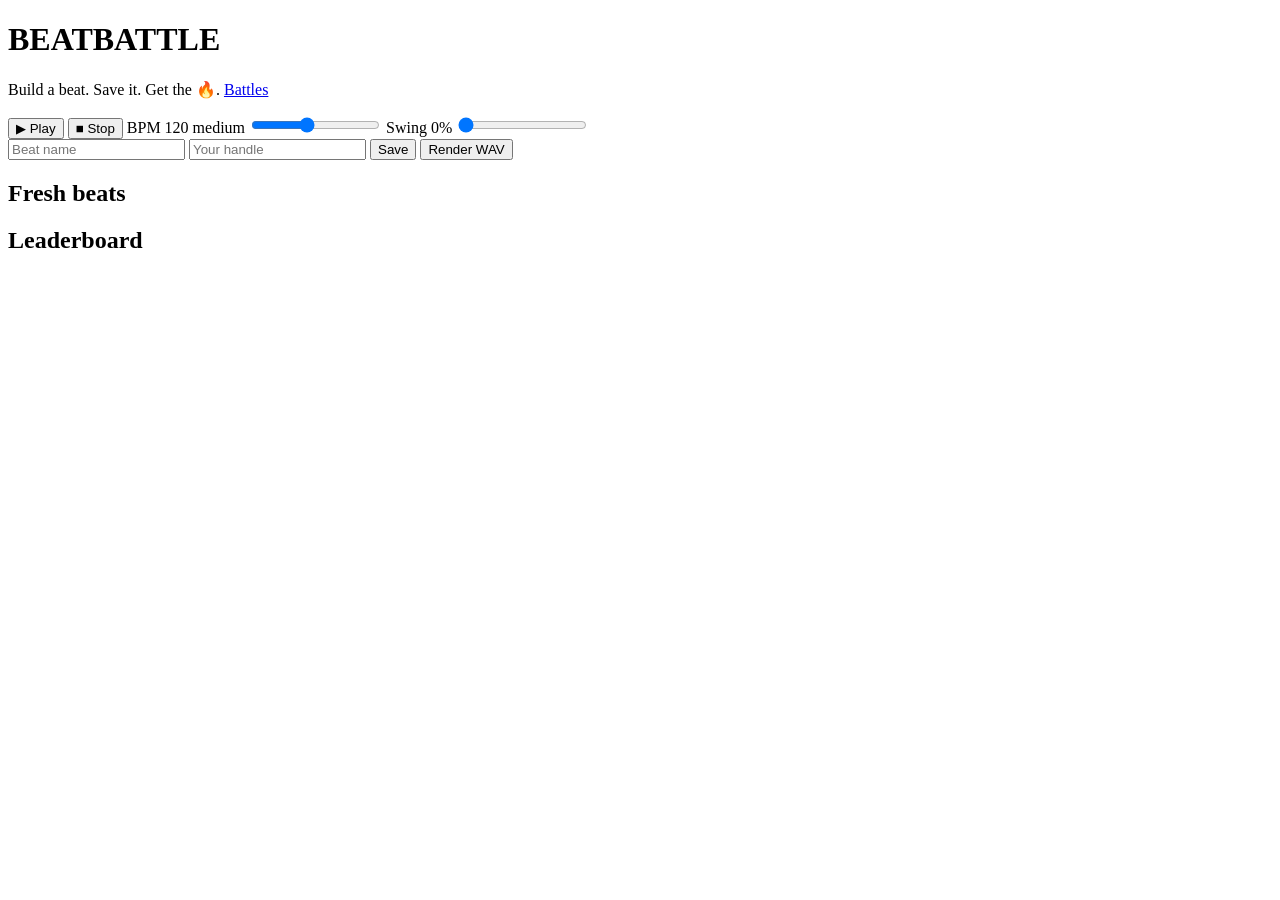
==== static/index.html @ 7edaeae6 "beatbattle: Show a tempo word (slow <90, medium 90-129, fast >=130) right after the BPM readout on /" ====
<!doctype html>
<html lang="en">
<head>
<meta charset="utf-8">
<meta name="viewport" content="width=device-width, initial-scale=1">
<title>Beat Battle</title>
<link rel="stylesheet" href="/style.css">
<script src="/app.js" defer></script>
</head>
<body>
<header class="top">
  <h1>BEAT<span>BATTLE</span></h1>
  <p class="tag">Build a beat. Save it. Get the 🔥. <a href="/battles">Battles</a></p>
</header>

<main>
  <section class="panel machine" aria-label="Sequencer">
    <div id="grid" class="grid" role="group" aria-label="Step grid"></div>

    <div class="controls">
      <button id="play" class="btn go" type="button">▶ Play</button>
      <button id="stop" class="btn" type="button">■ Stop</button>
      <label class="bpm">BPM <output id="bpm-out">120</output> <output id="tempo-out" class="tempo">medium</output>
        <input id="bpm" type="range" min="60" max="200" value="120">
      </label>
      <label class="bpm">Swing <output id="swing-out">0</output>%
        <input id="swing" type="range" min="0" max="60" value="0">
      </label>
    </div>

    <form id="save-form" class="save" autocomplete="off">
      <input id="name" type="text" maxlength="40" placeholder="Beat name" aria-label="Beat name" required>
      <input id="author" type="text" maxlength="24" placeholder="Your handle" aria-label="Author"
             pattern="[A-Za-z0-9_\-]{1,24}" required>
      <button class="btn" type="submit">Save</button>
      <button id="render" class="btn alt" type="button">Render WAV</button>
    </form>

    <p id="remix-of" class="meta" hidden></p>

    <p id="error" class="error" role="alert" hidden></p>

    <div id="render-out" class="render-out" hidden>
      <audio id="audio" controls></audio>
      <a id="download" class="btn" download="beat.wav">Download WAV</a>
    </div>
  </section>

  <section class="panel" aria-label="Fresh beats">
    <h2>Fresh beats</h2>
    <ul id="fresh" class="list"></ul>
  </section>

  <section class="panel" aria-label="Leaderboard">
    <h2>Leaderboard</h2>
    <ol id="board" class="list"></ol>
  </section>
</main>
</body>
</html>
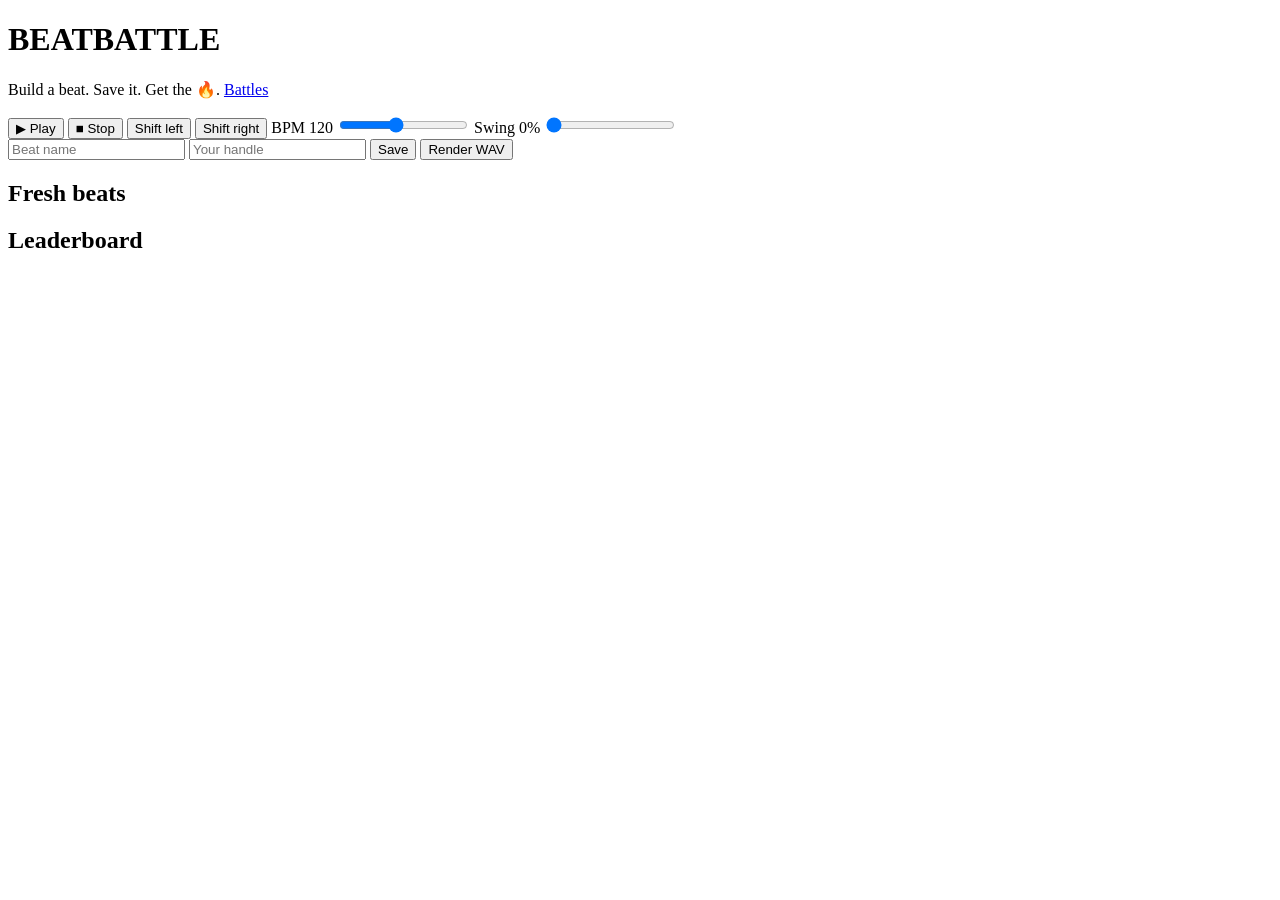
==== commit ddf0184b: "beatbattle: Add Shift left and Shift right buttons beside Play and Stop on / that rotate every track" ====
--- a/static/index.html
+++ b/static/index.html
@@ -20,7 +20,9 @@
     <div class="controls">
       <button id="play" class="btn go" type="button">▶ Play</button>
       <button id="stop" class="btn" type="button">■ Stop</button>
-      <label class="bpm">BPM <output id="bpm-out">120</output> <output id="tempo-out" class="tempo">medium</output>
+      <button id="shift-left" class="btn" type="button">Shift left</button>
+      <button id="shift-right" class="btn" type="button">Shift right</button>
+      <label class="bpm">BPM <output id="bpm-out">120</output>
         <input id="bpm" type="range" min="60" max="200" value="120">
       </label>
       <label class="bpm">Swing <output id="swing-out">0</output>%
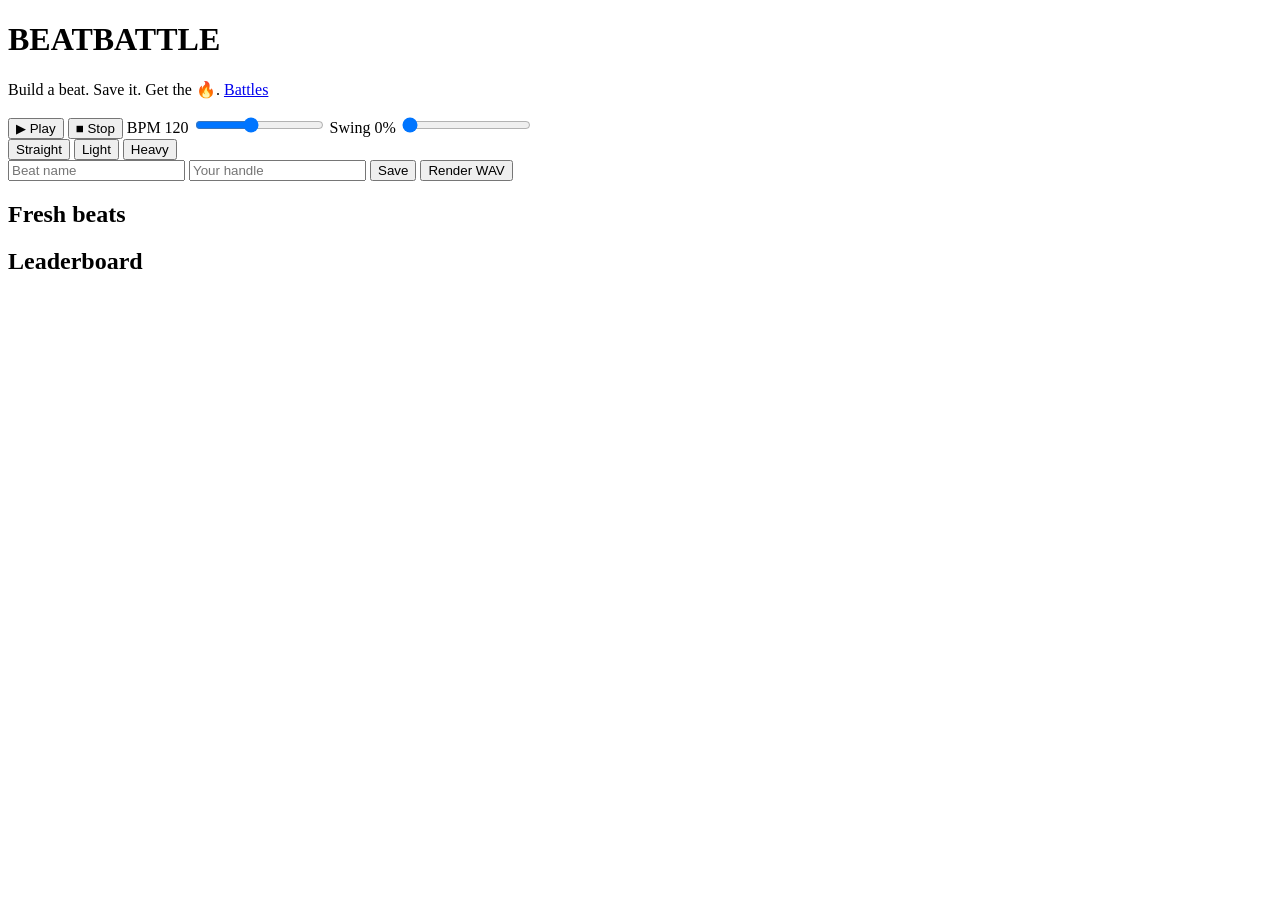
==== commit e6188c10: "beatbattle: Add Straight/Light/Heavy swing preset buttons (0/20/45 %) after the Swing slider on /, w" ====
--- a/static/index.html
+++ b/static/index.html
@@ -20,14 +20,17 @@
     <div class="controls">
       <button id="play" class="btn go" type="button">▶ Play</button>
       <button id="stop" class="btn" type="button">■ Stop</button>
-      <button id="shift-left" class="btn" type="button">Shift left</button>
-      <button id="shift-right" class="btn" type="button">Shift right</button>
       <label class="bpm">BPM <output id="bpm-out">120</output>
         <input id="bpm" type="range" min="60" max="200" value="120">
       </label>
       <label class="bpm">Swing <output id="swing-out">0</output>%
         <input id="swing" type="range" min="0" max="60" value="0">
       </label>
+      <div id="swing-presets" class="presets" role="group" aria-label="Swing presets">
+        <button type="button" class="btn preset" data-swing="0" aria-pressed="false">Straight</button>
+        <button type="button" class="btn preset" data-swing="20" aria-pressed="false">Light</button>
+        <button type="button" class="btn preset" data-swing="45" aria-pressed="false">Heavy</button>
+      </div>
     </div>
 
     <form id="save-form" class="save" autocomplete="off">
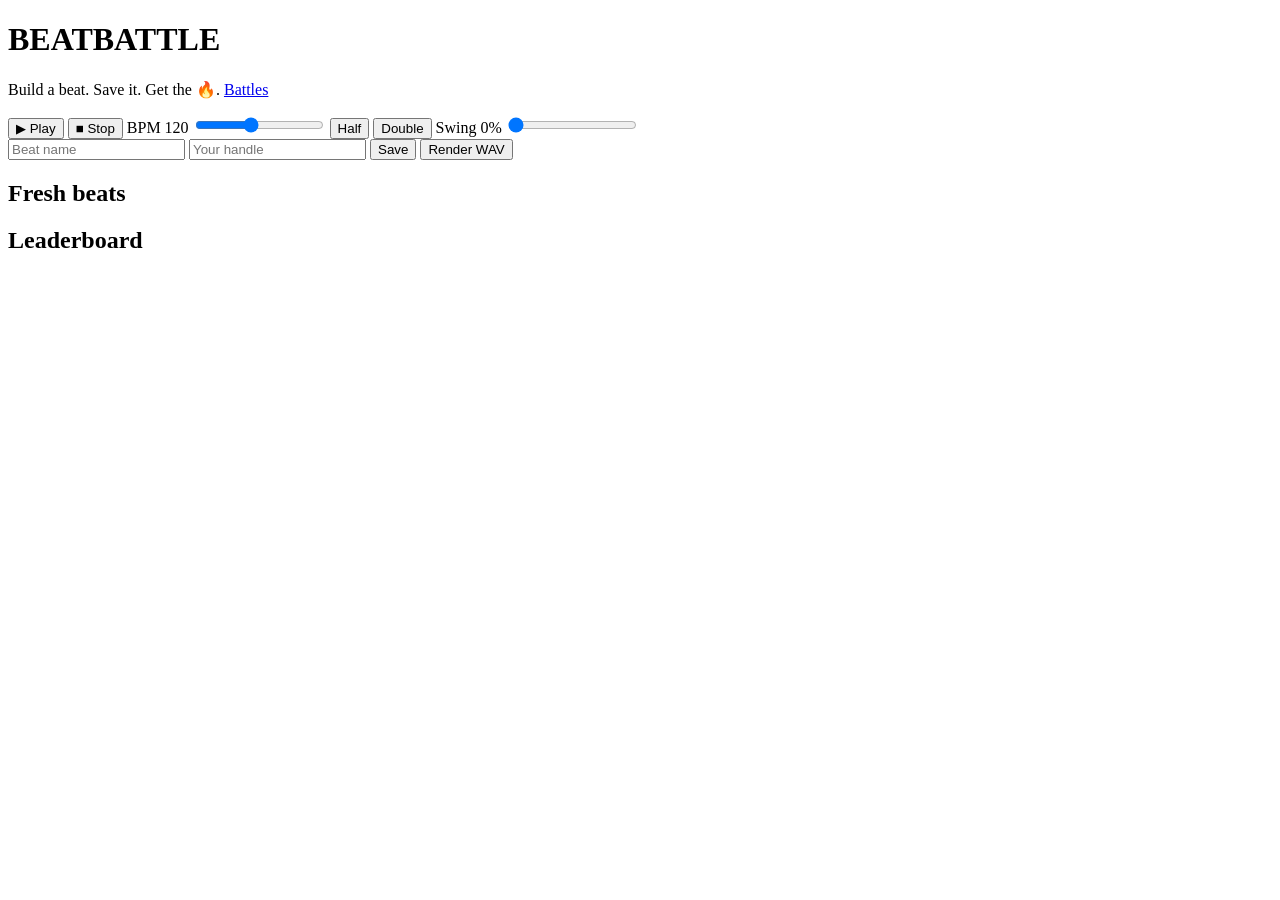
==== commit 1164f229: "beatbattle: Add Half and Double tempo buttons after the BPM slider on /, clamped to 60..200, disable" ====
--- a/static/index.html
+++ b/static/index.html
@@ -23,14 +23,11 @@
       <label class="bpm">BPM <output id="bpm-out">120</output>
         <input id="bpm" type="range" min="60" max="200" value="120">
       </label>
+      <button id="bpm-half" class="btn tempo" type="button" aria-label="Half tempo">Half</button>
+      <button id="bpm-double" class="btn tempo" type="button" aria-label="Double tempo">Double</button>
       <label class="bpm">Swing <output id="swing-out">0</output>%
         <input id="swing" type="range" min="0" max="60" value="0">
       </label>
-      <div id="swing-presets" class="presets" role="group" aria-label="Swing presets">
-        <button type="button" class="btn preset" data-swing="0" aria-pressed="false">Straight</button>
-        <button type="button" class="btn preset" data-swing="20" aria-pressed="false">Light</button>
-        <button type="button" class="btn preset" data-swing="45" aria-pressed="false">Heavy</button>
-      </div>
     </div>
 
     <form id="save-form" class="save" autocomplete="off">
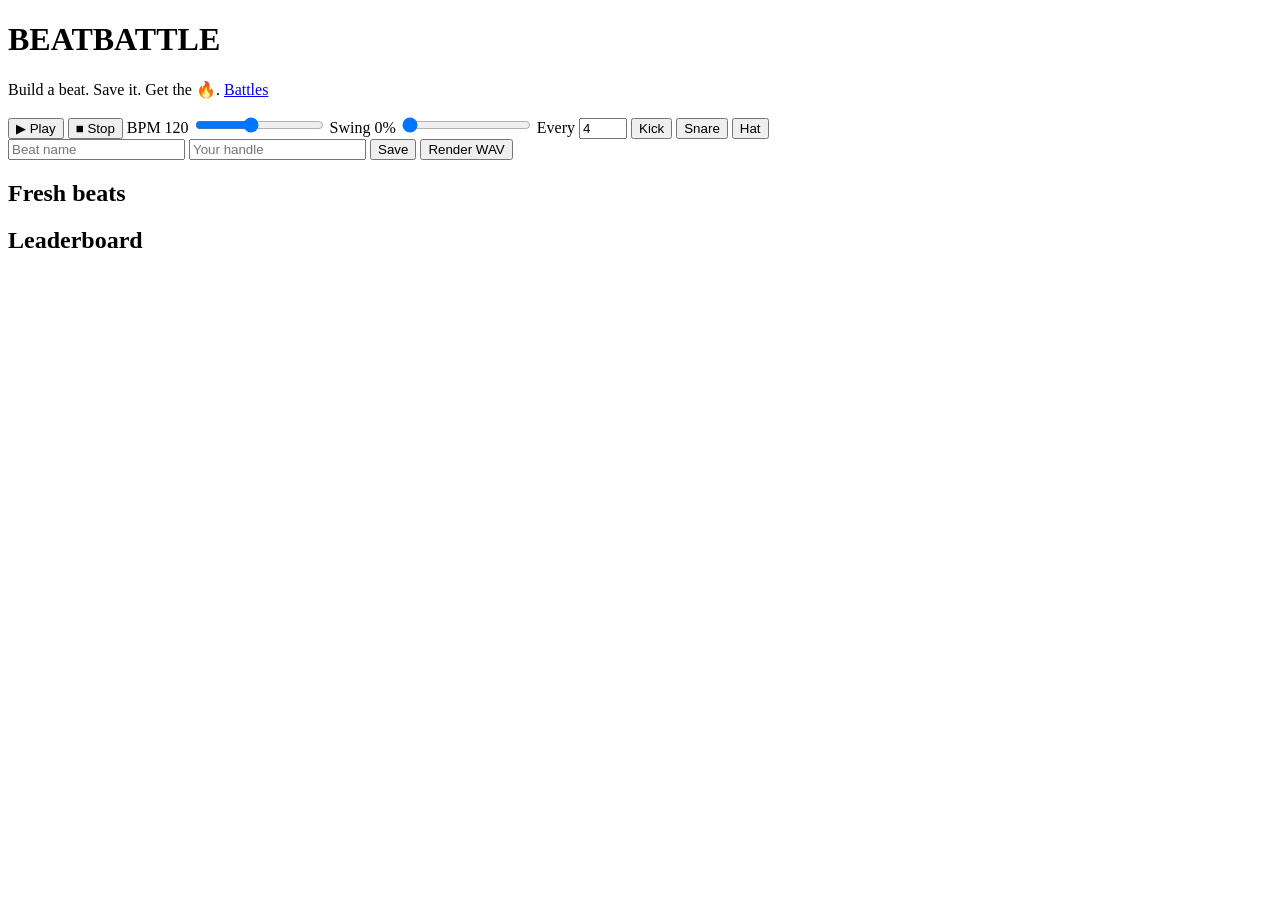
==== commit cb7109f1: "beatbattle: On / add an Every number field and Fill Kick/Snare/Hat buttons that set one track to eve" ====
--- a/static/index.html
+++ b/static/index.html
@@ -23,11 +23,15 @@
       <label class="bpm">BPM <output id="bpm-out">120</output>
         <input id="bpm" type="range" min="60" max="200" value="120">
       </label>
-      <button id="bpm-half" class="btn tempo" type="button" aria-label="Half tempo">Half</button>
-      <button id="bpm-double" class="btn tempo" type="button" aria-label="Double tempo">Double</button>
       <label class="bpm">Swing <output id="swing-out">0</output>%
         <input id="swing" type="range" min="0" max="60" value="0">
       </label>
+      <label class="every">Every
+        <input id="every" type="number" min="1" max="16" step="1" value="4">
+      </label>
+      <button id="fill-kick" class="btn fill" type="button" data-track="kick" aria-label="Fill kick">Kick</button>
+      <button id="fill-snare" class="btn fill" type="button" data-track="snare" aria-label="Fill snare">Snare</button>
+      <button id="fill-hat" class="btn fill" type="button" data-track="hat" aria-label="Fill hat">Hat</button>
     </div>
 
     <form id="save-form" class="save" autocomplete="off">
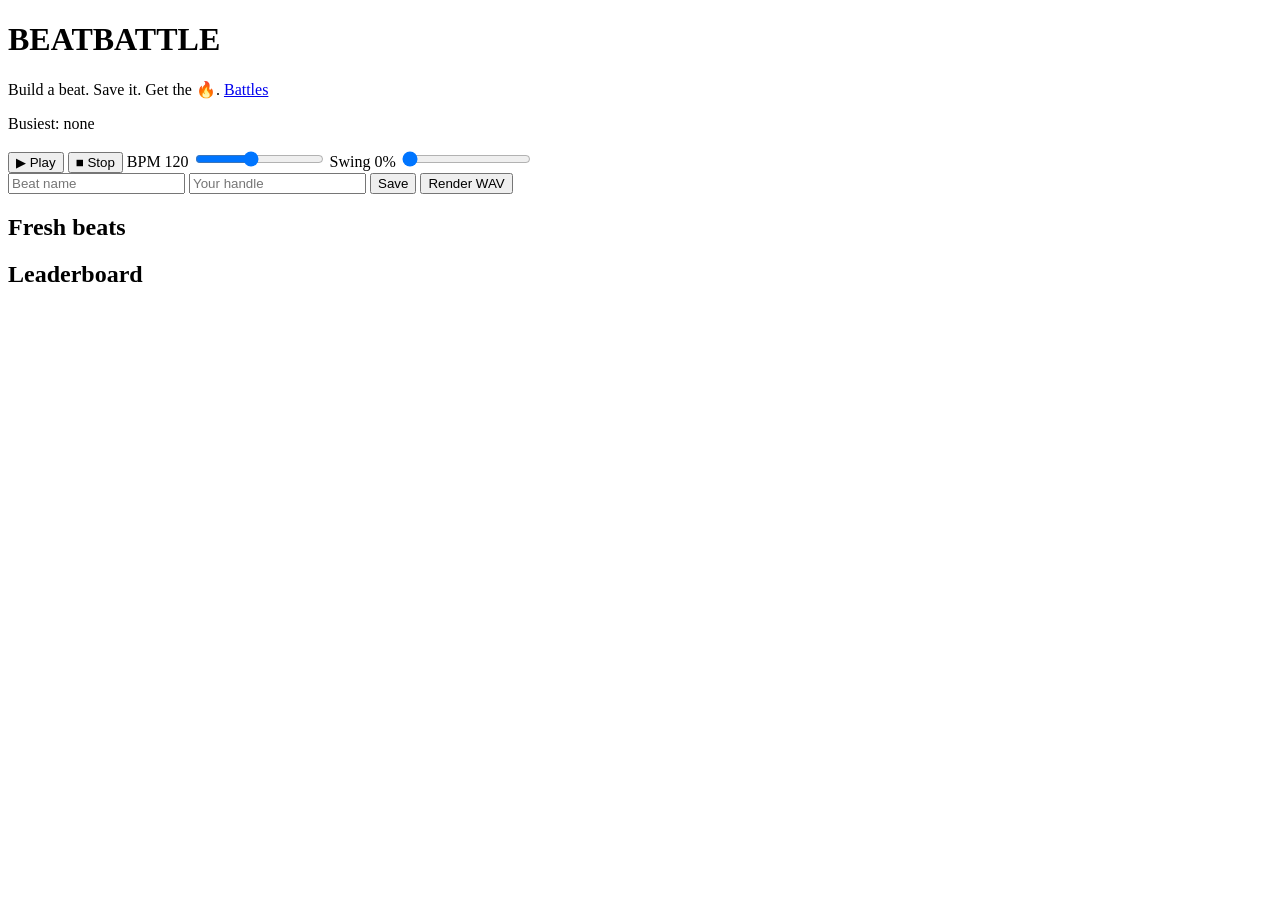
==== commit 87fb54c6: "beatbattle: Add a 'Busiest: <track> (<n>)' line under the step grid on / in beatbattle-web, computed" ====
--- a/static/index.html
+++ b/static/index.html
@@ -17,6 +17,7 @@
   <section class="panel machine" aria-label="Sequencer">
     <div id="grid" class="grid" role="group" aria-label="Step grid"></div>
 
+    <p id="busiest" class="busiest" aria-live="polite">Busiest: none</p>
     <div class="controls">
       <button id="play" class="btn go" type="button">▶ Play</button>
       <button id="stop" class="btn" type="button">■ Stop</button>
@@ -26,12 +27,6 @@
       <label class="bpm">Swing <output id="swing-out">0</output>%
         <input id="swing" type="range" min="0" max="60" value="0">
       </label>
-      <label class="every">Every
-        <input id="every" type="number" min="1" max="16" step="1" value="4">
-      </label>
-      <button id="fill-kick" class="btn fill" type="button" data-track="kick" aria-label="Fill kick">Kick</button>
-      <button id="fill-snare" class="btn fill" type="button" data-track="snare" aria-label="Fill snare">Snare</button>
-      <button id="fill-hat" class="btn fill" type="button" data-track="hat" aria-label="Fill hat">Hat</button>
     </div>
 
     <form id="save-form" class="save" autocomplete="off">
